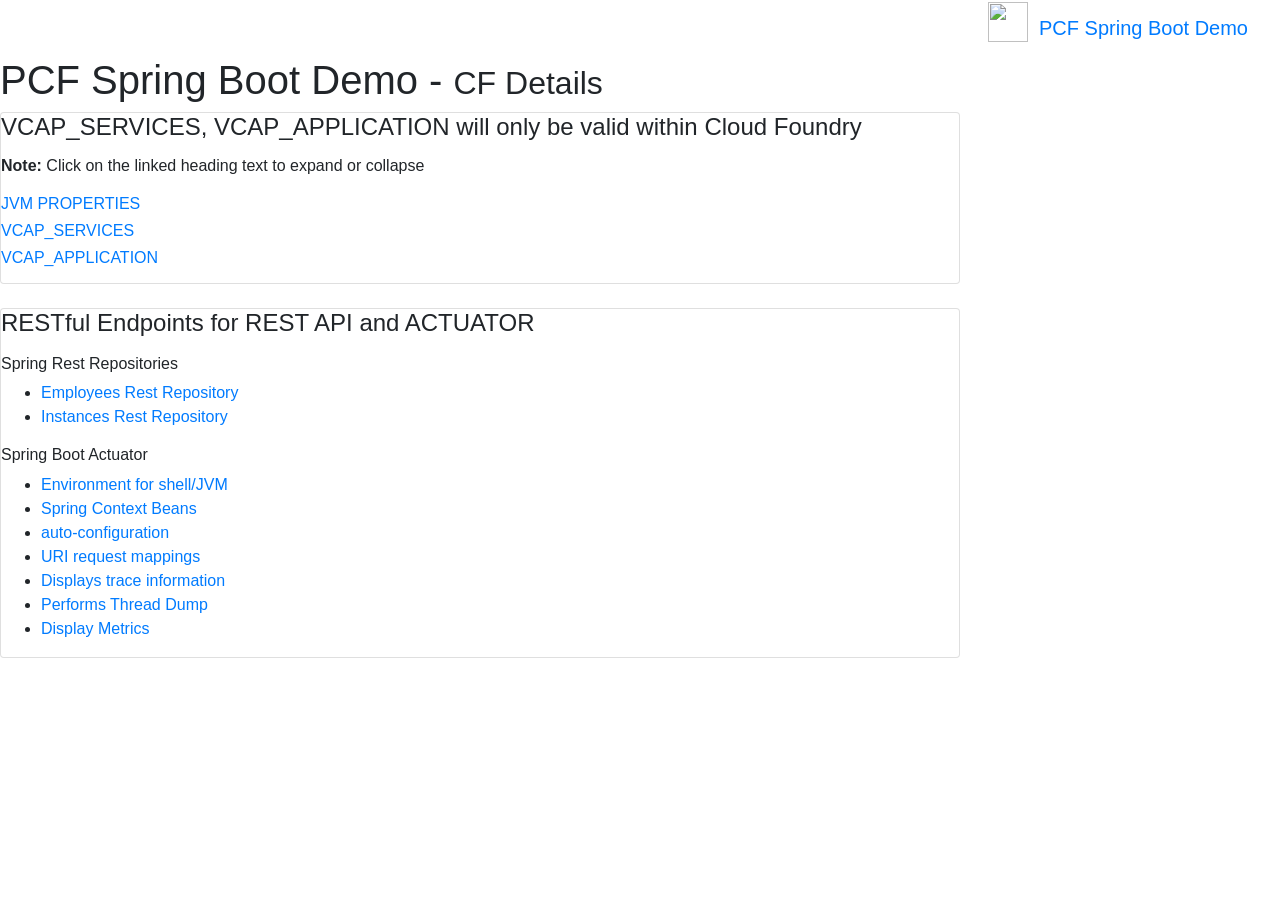
==== src/main/resources/templates/cfdetails.html @ ea33cf08 "Initial commit" ====
<!DOCTYPE html>
<html lang="en" xmlns:th="http://www.thymeleaf.org">
<head>
    <!-- Required meta tags -->
    <meta charset="utf-8" />
    <meta name="viewport" content="width=device-width, initial-scale=1, shrink-to-fit=no" />
    <title>PCF Spring Boot Demo</title>
    <!-- Bootstrap CSS -->
    <link rel="stylesheet" href="https://maxcdn.bootstrapcdn.com/bootstrap/4.0.0-alpha.6/css/bootstrap.min.css" integrity="sha384-rwoIResjU2yc3z8GV/NPeZWAv56rSmLldC3R/AZzGRnGxQQKnKkoFVhFQhNUwEyJ" crossorigin="anonymous" />
</head>
<body>

<!-- Navigation Bar -->

<nav class="navbar navbar-toggleable-md navbar-inverse bg-inverse">
    <button class="navbar-toggler navbar-toggler-right" type="button" data-toggle="collapse" data-target="#navbarsExampleDefault" aria-controls="navbarsExampleDefault" aria-expanded="false" aria-label="Toggle navigation">
        <span class="navbar-toggler-icon"></span>
    </button>

    <a class="navbar-brand" href="./"><img
            src="/images/icon_cf_green.png"
            style="width: 40px; height: 40px; margin-top: -15px;" />&nbsp; PCF Spring Boot Demo</a>

    <div class="collapse navbar-collapse" id="navbarsExampleDefault">
        <ul class="navbar-nav mr-auto">
            <li class="nav-item active">
                <a class="nav-link" th:href="@{/}">Home <span class="sr-only">(current)</span></a>
            </li>
            <li class="nav-item dropdown">
                <a class="nav-link dropdown-toggle" href="#" id="dropdown01" data-toggle="dropdown" aria-haspopup="true" aria-expanded="false">Menu</a>
                <div class="dropdown-menu" aria-labelledby="dropdown01">
                    <a class="dropdown-item" th:href="@{/emps}">Employees</a>
                    <a class="dropdown-item" th:href="@{/cfdetails}">CF Details</a>
                    <a class="dropdown-item" th:href="@{/killme}">Kill Me</a>
                </div>
            </li>
        </ul>
        <span class="navbar-text">
            App GUID [<span th:text="${appMap['application_id']}"/>] &nbsp;
            Index [<span th:text="${appMap['instance_index']}"/>]
        </span>
    </div>
</nav>

<div>
    <div class="page-header">
        <h1>PCF Spring Boot Demo - <small>CF Details</small></h1>
    </div>
</div>

<div class="card w-75 card-outline-primary">
    <div class="card-block">
        <h4 class="card-title">VCAP_SERVICES, VCAP_APPLICATION will only be valid within Cloud Foundry</h4>
        <p class="card-text"><strong>Note:</strong> Click on the linked heading text to expand or collapse</p>
        <p class="card-text">
            <div class="panel-group" id="accordion">
                <div class="panel panel-default">
                    <div class="panel-heading">
                        <h6 class="panel-title">
                            <a data-toggle="collapse" data-parent="#accordion" href="#collapseOne">JVM PROPERTIES</a>
                        </h6>
                    </div>
                    <div id="collapseOne" class="panel-collapse collapse">
                        <div class="panel-body">
                            <table class="table table-hover table-bordered table-striped table-condensed">
                                <div th:each="item : ${propertyMap}">
                                    <tr>
                                        <td><span th:text="${item.key}" /></td>
                                        <td><span th:text="${item.value}" /></td>
                                    </tr>
                                </div>
                            </table>
                        </div>
                    </div>
                </div>
                <div class="panel panel-default">
                    <div class="panel-heading">
                        <h6 class="panel-title">
                            <a data-toggle="collapse" data-parent="#accordion" href="#collapseTwo">VCAP_SERVICES</a>
                        </h6>
                    </div>
                    <div id="collapseTwo" class="panel-collapse collapse">
                        <div class="panel-body">
                            <table class="table table-hover table-bordered table-striped table-condensed">
                                <div th:each="item : ${servicesMap}">
                                    <tr>
                                        <td><span th:text="${item.key}" /></td>
                                        <td><span th:text="${item.value}" /></td>
                                    </tr>
                                </div>
                            </table>
                        </div>
                    </div>
                </div>
                <div class="panel panel-default">
                    <div class="panel-heading">
                        <h6 class="panel-title">
                            <a data-toggle="collapse" data-parent="#accordion" href="#collapseThree">VCAP_APPLICATION</a>
                        </h6>
                    </div>
                    <div id="collapseThree" class="panel-collapse collapse">
                        <div class="panel-body">
                            <table class="table table-hover table-bordered table-striped table-condensed">
                                <div th:each="item : ${appMap}">
                                    <tr>
                                        <td><span th:text="${item.key}" /></td>
                                        <td><span th:text="${item.value}" /></td>
                                    </tr>
                                </div>
                            </table>
                        </div>
                    </div>
                </div>
            </div>
        </p>
    </div>
</div>
<br />
<div class="card w-75 card-outline-primary">
    <div class="card-block">
        <h4 class="card-title">RESTful Endpoints for REST API and ACTUATOR</h4>
        <p class="card-text">
            <div>
                <h6> Spring Rest Repositories </h6>
                <ul>
                    <li><a href="/employess" target="_new">Employees Rest Repository</a> </li>
                    <li><a href="/instances" target="_new">Instances Rest Repository </a> </li>
                </ul>
                <h6> Spring Boot Actuator </h6>
                <ul>
                    <li><a href="/env" target="_new">Environment for shell/JVM</a> </li>
                    <li><a href="/beans" target="_new">Spring Context Beans</a> </li>
                    <li><a href="/autoconfig" target="_new">auto-configuration</a> </li>
                    <li><a href="/mappings" target="_new">URI request mappings</a> </li>
                    <li><a href="/trace" target="_new">Displays trace information</a> </li>
                    <li><a href="/dump" target="_new">Performs Thread Dump</a> </li>
                    <li><a href="/metrics" target="_new">Display Metrics</a> </li>
                </ul>
            </div>
        </p>
    </div>
</div>

<div th:include="footer :: copy"></div>

<!-- jQuery first, then Tether, then Bootstrap JS. -->
<script src="https://code.jquery.com/jquery-3.1.1.slim.min.js" integrity="sha384-A7FZj7v+d/sdmMqp/nOQwliLvUsJfDHW+k9Omg/a/EheAdgtzNs3hpfag6Ed950n" crossorigin="anonymous"></script>
<script src="https://cdnjs.cloudflare.com/ajax/libs/tether/1.4.0/js/tether.min.js" integrity="sha384-DztdAPBWPRXSA/3eYEEUWrWCy7G5KFbe8fFjk5JAIxUYHKkDx6Qin1DkWx51bBrb" crossorigin="anonymous"></script>
<script src="https://maxcdn.bootstrapcdn.com/bootstrap/4.0.0-alpha.6/js/bootstrap.min.js" integrity="sha384-vBWWzlZJ8ea9aCX4pEW3rVHjgjt7zpkNpZk+02D9phzyeVkE+jo0ieGizqPLForn" crossorigin="anonymous"></script>

</body>
</html>
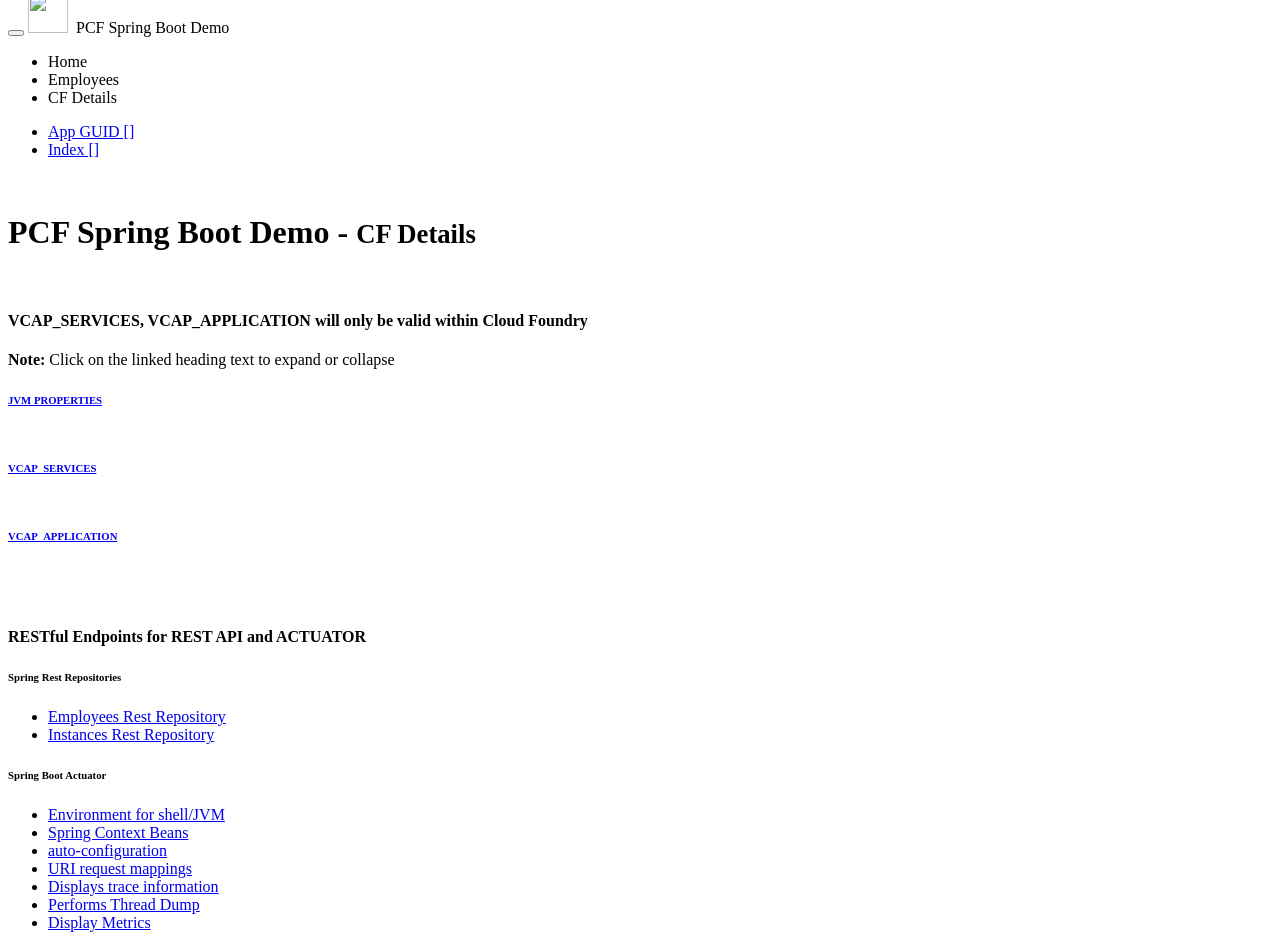
==== commit 5e01cc4f: "Added Bootstrap Theme Darkly" ====
--- a/src/main/resources/templates/cfdetails.html
+++ b/src/main/resources/templates/cfdetails.html
@@ -5,50 +5,59 @@
     <meta charset="utf-8" />
     <meta name="viewport" content="width=device-width, initial-scale=1, shrink-to-fit=no" />
     <title>PCF Spring Boot Demo</title>
-    <!-- Bootstrap CSS -->
-    <link rel="stylesheet" href="https://maxcdn.bootstrapcdn.com/bootstrap/4.0.0-alpha.6/css/bootstrap.min.css" integrity="sha384-rwoIResjU2yc3z8GV/NPeZWAv56rSmLldC3R/AZzGRnGxQQKnKkoFVhFQhNUwEyJ" crossorigin="anonymous" />
+
+    <link rel="stylesheet" th:href="@{themes/bootstrap-darkly.css}" media="screen" />
+    <link rel="stylesheet" th:href="@{themes/custom-darkly.min.css}" />
 </head>
 <body>
 
 <!-- Navigation Bar -->
+<nav class="navbar navbar-expand-lg navbar-dark bg-primary">
+    <div class="container">
+        <button class="navbar-toggler" type="button" data-toggle="collapse" data-target="#navbarResponsive" aria-controls="navbarResponsive" aria-expanded="false" aria-label="Toggle navigation">
+            <span class="navbar-toggler-icon"></span>
+        </button>
+        <a class="navbar-brand" th:href="@{/}"><img
+                src="/images/icon_cf_green.png"
+                style="width: 40px; height: 40px; margin-top: -15px;" />&nbsp; PCF Spring Boot Demo</a>
+        <div class="collapse navbar-collapse" id="navbarResponsive">
+            <ul class="navbar-nav">
+                <li class="nav-item">
+                    <a class="nav-link" th:href="@{/}">Home</a>
+                </li>
+                <li class="nav-item">
+                    <a class="nav-link" th:href="@{/emps}">Employees</a>
+                </li>
+                <li class="nav-item">
+                    <a class="nav-link" th:href="@{/cfdetails}">CF Details</a>
+                </li>
+            </ul>
+            <ul class="nav navbar-nav ml-auto">
+                <li class="nav-item">
+                    <a class="nav-link" href="#" target="_blank">
+                        App GUID [<span th:text="${appMap['application_id']}"/>]
+                    </a>
+                </li>
+                <li class="nav-item">
+                    <a class="nav-link" href="#" target="_blank">
+                        Index [<span th:text="${appMap['instance_index']}"/>]
+                    </a>
+                </li>
+            </ul>
 
-<nav class="navbar navbar-toggleable-md navbar-inverse bg-inverse">
-    <button class="navbar-toggler navbar-toggler-right" type="button" data-toggle="collapse" data-target="#navbarsExampleDefault" aria-controls="navbarsExampleDefault" aria-expanded="false" aria-label="Toggle navigation">
-        <span class="navbar-toggler-icon"></span>
-    </button>
-
-    <a class="navbar-brand" href="./"><img
-            src="/images/icon_cf_green.png"
-            style="width: 40px; height: 40px; margin-top: -15px;" />&nbsp; PCF Spring Boot Demo</a>
-
-    <div class="collapse navbar-collapse" id="navbarsExampleDefault">
-        <ul class="navbar-nav mr-auto">
-            <li class="nav-item active">
-                <a class="nav-link" th:href="@{/}">Home <span class="sr-only">(current)</span></a>
-            </li>
-            <li class="nav-item dropdown">
-                <a class="nav-link dropdown-toggle" href="#" id="dropdown01" data-toggle="dropdown" aria-haspopup="true" aria-expanded="false">Menu</a>
-                <div class="dropdown-menu" aria-labelledby="dropdown01">
-                    <a class="dropdown-item" th:href="@{/emps}">Employees</a>
-                    <a class="dropdown-item" th:href="@{/cfdetails}">CF Details</a>
-                    <a class="dropdown-item" th:href="@{/killme}">Kill Me</a>
-                </div>
-            </li>
-        </ul>
-        <span class="navbar-text">
-            App GUID [<span th:text="${appMap['application_id']}"/>] &nbsp;
-            Index [<span th:text="${appMap['instance_index']}"/>]
-        </span>
+        </div>
     </div>
 </nav>
 
+<br />
 <div>
     <div class="page-header">
         <h1>PCF Spring Boot Demo - <small>CF Details</small></h1>
     </div>
 </div>
+<br />
 
-<div class="card w-75 card-outline-primary">
+<div class="card col-lg-12 card-outline-primary">
     <div class="card-block">
         <h4 class="card-title">VCAP_SERVICES, VCAP_APPLICATION will only be valid within Cloud Foundry</h4>
         <p class="card-text"><strong>Note:</strong> Click on the linked heading text to expand or collapse</p>
@@ -116,14 +125,14 @@
     </div>
 </div>
 <br />
-<div class="card w-75 card-outline-primary">
+<div class="card col-lg-12 card-outline-primary">
     <div class="card-block">
         <h4 class="card-title">RESTful Endpoints for REST API and ACTUATOR</h4>
         <p class="card-text">
             <div>
                 <h6> Spring Rest Repositories </h6>
                 <ul>
-                    <li><a href="/employess" target="_new">Employees Rest Repository</a> </li>
+                    <li><a href="/employees" target="_new">Employees Rest Repository</a> </li>
                     <li><a href="/instances" target="_new">Instances Rest Repository </a> </li>
                 </ul>
                 <h6> Spring Boot Actuator </h6>
